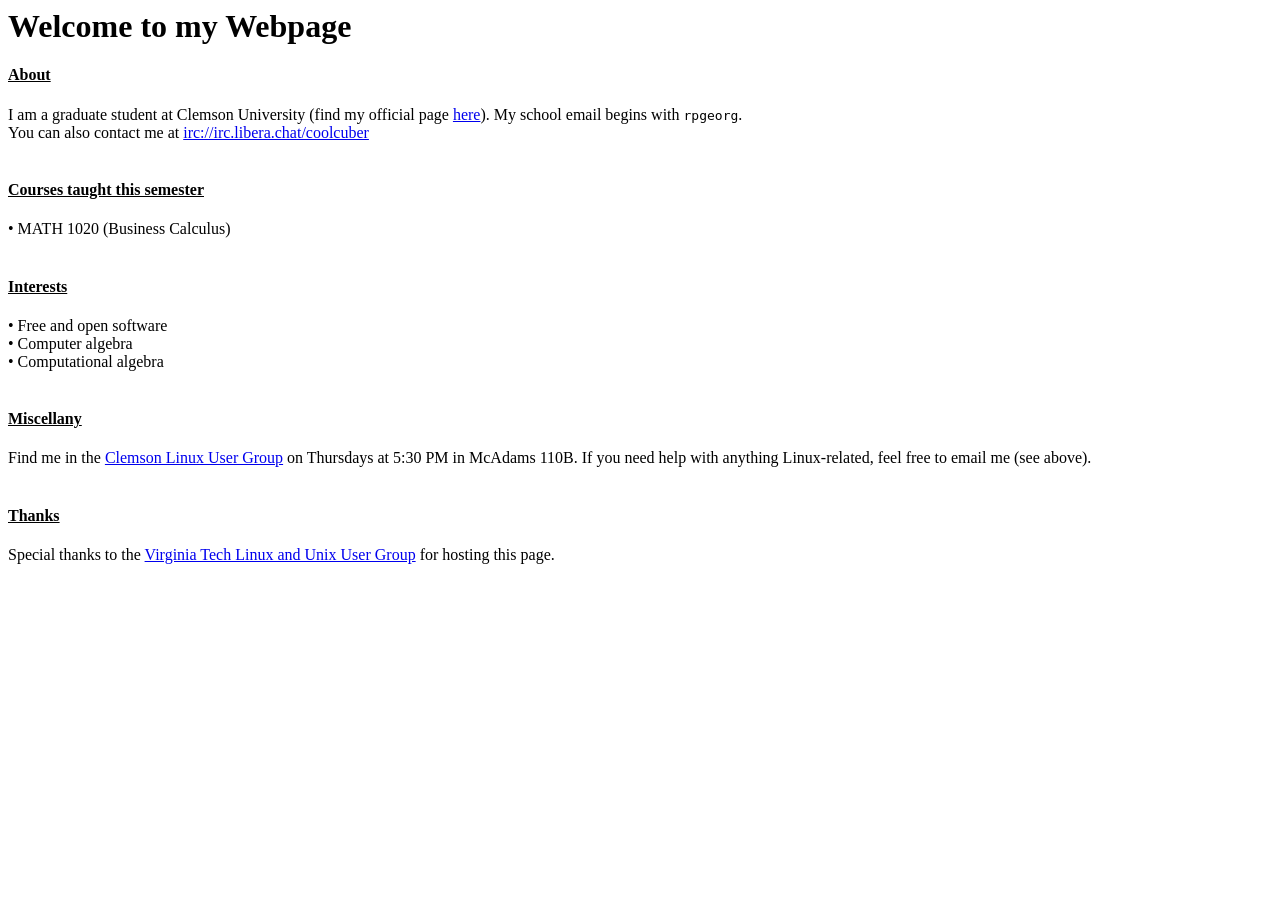
==== page_files/index.html @ 5eab0c7b "reorganized and added generation script" ====
<html style="color-scheme: light dark;">
<head>
	<title>Home - coolcuber.com</title>
</head>
<body>
	<h1>Welcome to my Webpage</h1>
	<!-- About -->
	<h4><u>About</u></h4>
	I am a graduate student at Clemson University (find my official page <a href="https://www.clemson.edu/science/academics/departments/mathstat/about/profiles/rpgeorg">here</a>).
	My school email begins with <code>rpgeorg</code>.
	<br>
	You can also contact me at <a href="https://libera.chat">irc://irc.libera.chat/coolcuber</a>
	<br><br>
	<!-- Courses Taught -->
	<h4><u>Courses taught this semester</u></h4>
	&bull; MATH 1020 (Business Calculus)
	<br><br>
	<!-- Interests -->
	<h4><u>Interests</u></h4>
	&bull; Free and open software
	<br>
	&bull; Computer algebra
	<br>
	&bull; Computational algebra
	<br><br>
	<!-- Miscellaneous -->
	<h4><u>Miscellany</u></h4>
	Find me in the <a href="https://cluug.github.io">Clemson Linux User Group</a> on Thursdays at 5:30 PM in McAdams 110B.
	If you need help with anything Linux-related, feel free to email me (see above).
	<br><br>
	<!-- Thanks -->
	<h4><u>Thanks</u></h4>
	Special thanks to the <a href="https://vtluug.org">Virginia Tech Linux and Unix User Group</a> for hosting this page.
	<br><br><br><br>
	<!--DATE-->
</body>
</html>
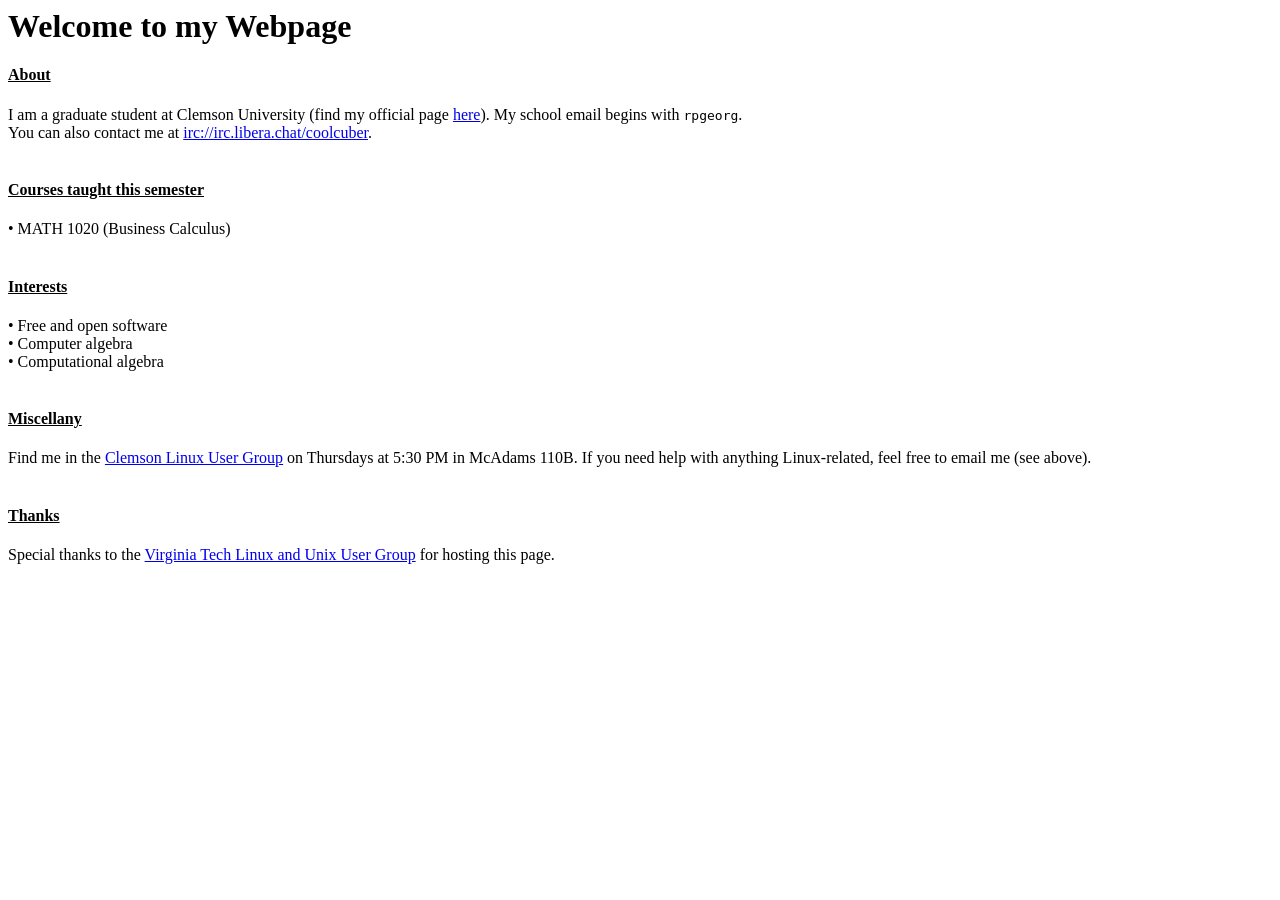
==== commit dcccfdfd: "Minor fixes in both" ====
--- a/page_files/index.html
+++ b/page_files/index.html
@@ -9,7 +9,7 @@
 	I am a graduate student at Clemson University (find my official page <a href="https://www.clemson.edu/science/academics/departments/mathstat/about/profiles/rpgeorg">here</a>).
 	My school email begins with <code>rpgeorg</code>.
 	<br>
-	You can also contact me at <a href="https://libera.chat">irc://irc.libera.chat/coolcuber</a>
+	You can also contact me at <a href="https://libera.chat">irc://irc.libera.chat/coolcuber</a>.
 	<br><br>
 	<!-- Courses Taught -->
 	<h4><u>Courses taught this semester</u></h4>
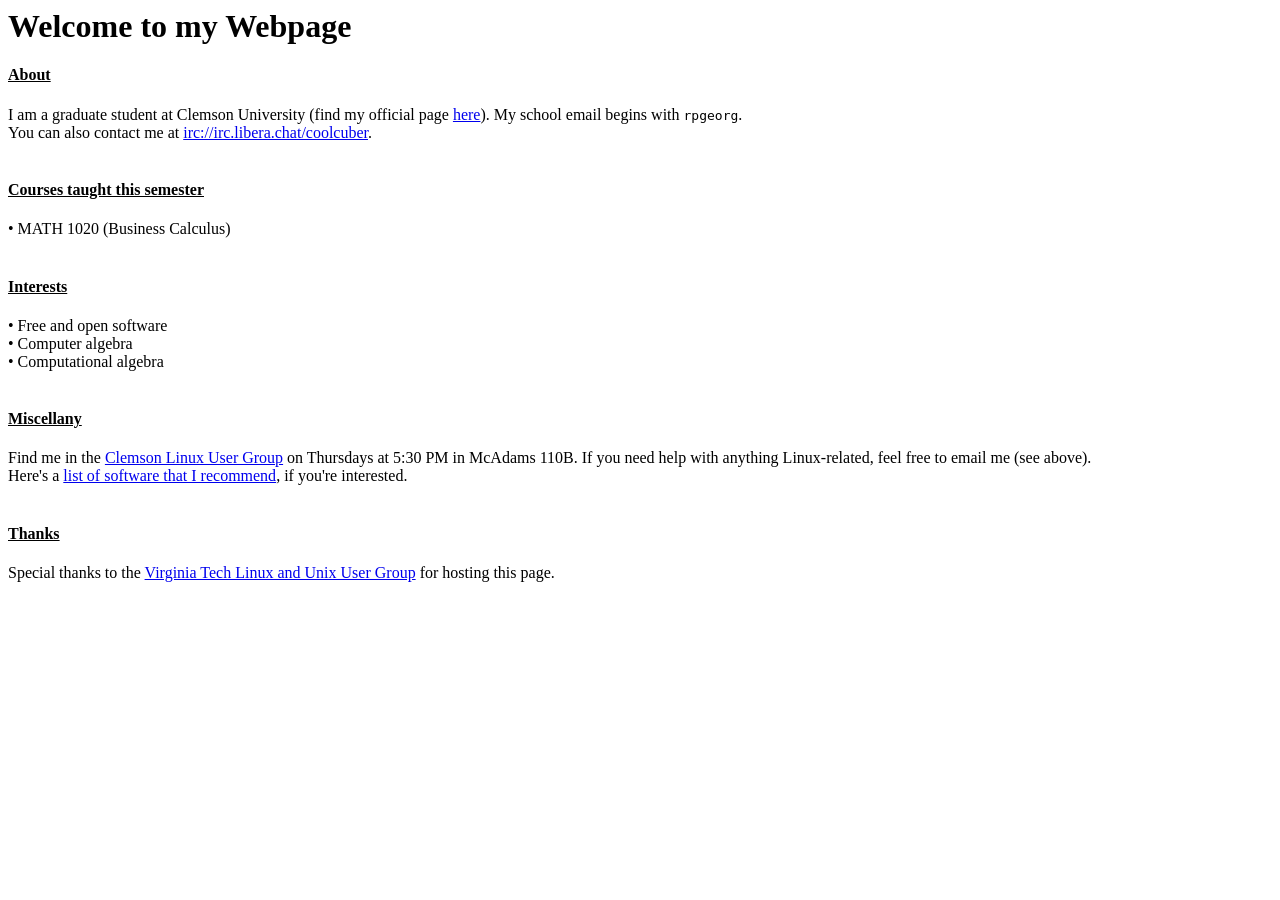
==== commit 24b029ee: "Added software page" ====
--- a/page_files/index.html
+++ b/page_files/index.html
@@ -26,7 +26,8 @@
 	<!-- Miscellaneous -->
 	<h4><u>Miscellany</u></h4>
 	Find me in the <a href="https://cluug.github.io">Clemson Linux User Group</a> on Thursdays at 5:30 PM in McAdams 110B.
-	If you need help with anything Linux-related, feel free to email me (see above).
+	If you need help with anything Linux-related, feel free to email me (see above).<br>
+	Here's a <a href="software.html">list of software that I recommend</a>, if you're interested.
 	<br><br>
 	<!-- Thanks -->
 	<h4><u>Thanks</u></h4>
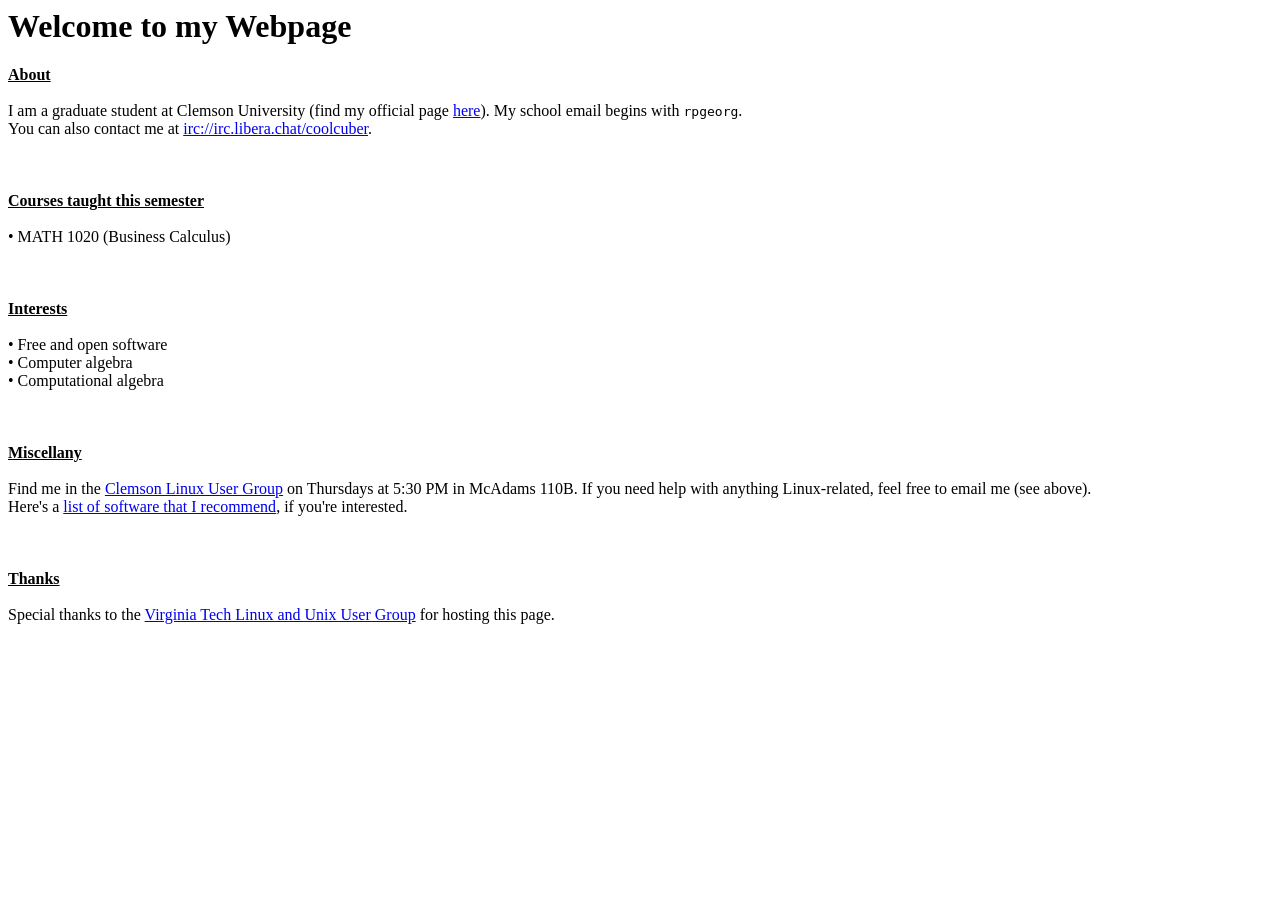
==== commit 055be191: "Fixed spacing" ====
--- a/page_files/index.html
+++ b/page_files/index.html
@@ -5,34 +5,46 @@
 <body>
 	<h1>Welcome to my Webpage</h1>
 	<!-- About -->
-	<h4><u>About</u></h4>
+	<b><u>About</u></b><br>
+	<br>
 	I am a graduate student at Clemson University (find my official page <a href="https://www.clemson.edu/science/academics/departments/mathstat/about/profiles/rpgeorg">here</a>).
-	My school email begins with <code>rpgeorg</code>.
+	My school email begins with <code>rpgeorg</code>.<br>
+	You can also contact me at <a href="https://libera.chat">irc://irc.libera.chat/coolcuber</a>.<br>
 	<br>
-	You can also contact me at <a href="https://libera.chat">irc://irc.libera.chat/coolcuber</a>.
-	<br><br>
+	<br>
+	<br>
 	<!-- Courses Taught -->
-	<h4><u>Courses taught this semester</u></h4>
-	&bull; MATH 1020 (Business Calculus)
-	<br><br>
+	<b><u>Courses taught this semester</u></b><br>
+	<br>
+	&bull; MATH 1020 (Business Calculus)<br>
+	<br>
+	<br>
+	<br>
 	<!-- Interests -->
-	<h4><u>Interests</u></h4>
-	&bull; Free and open software
+	<b><u>Interests</u></b><br>
 	<br>
-	&bull; Computer algebra
+	&bull; Free and open software<br>
+	&bull; Computer algebra<br>
+	&bull; Computational algebra<br>
 	<br>
-	&bull; Computational algebra
-	<br><br>
+	<br>
+	<br>
 	<!-- Miscellaneous -->
-	<h4><u>Miscellany</u></h4>
+	<b><u>Miscellany</u></b><br>
+	<br>
 	Find me in the <a href="https://cluug.github.io">Clemson Linux User Group</a> on Thursdays at 5:30 PM in McAdams 110B.
 	If you need help with anything Linux-related, feel free to email me (see above).<br>
-	Here's a <a href="software.html">list of software that I recommend</a>, if you're interested.
-	<br><br>
+	Here's a <a href="software.html">list of software that I recommend</a>, if you're interested.<br>
+	<br>
+	<br>
+	<br>
 	<!-- Thanks -->
-	<h4><u>Thanks</u></h4>
-	Special thanks to the <a href="https://vtluug.org">Virginia Tech Linux and Unix User Group</a> for hosting this page.
-	<br><br><br><br>
+	<b><u>Thanks</u></b><br>
+	<br>
+	Special thanks to the <a href="https://vtluug.org">Virginia Tech Linux and Unix User Group</a> for hosting this page.<br>
+	<br>
+	<br>
+	<br>
 	<!--DATE-->
 </body>
 </html>
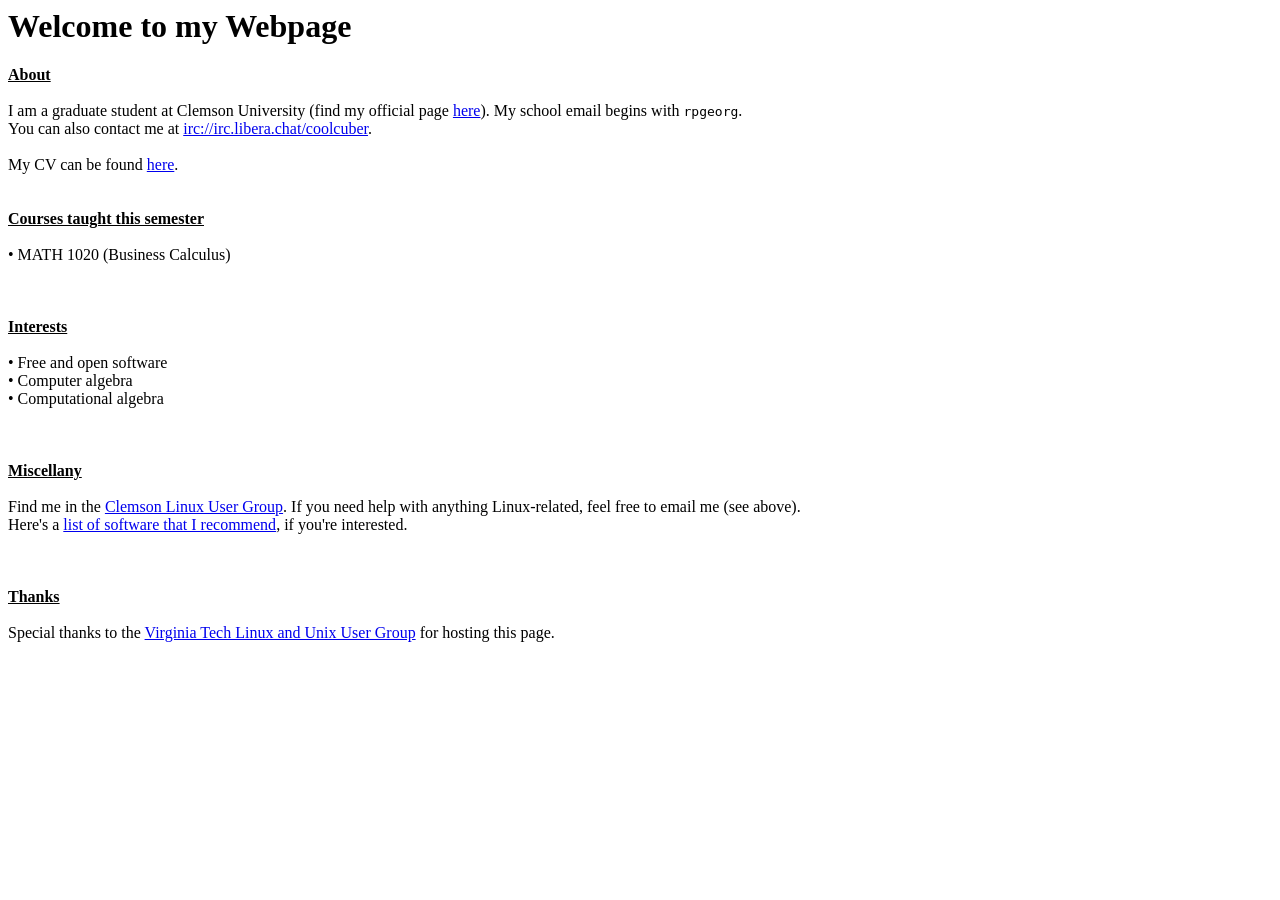
==== commit ad96d176: "Added CV/OS stuff" ====
--- a/page_files/index.html
+++ b/page_files/index.html
@@ -1,6 +1,7 @@
 <html style="color-scheme: light dark;">
 <head>
 	<title>Home - coolcuber.com</title>
+	<!--<meta http-equiv="refresh" content="0; url=index.html">-->
 </head>
 <body>
 	<h1>Welcome to my Webpage</h1>
@@ -10,6 +11,8 @@
 	I am a graduate student at Clemson University (find my official page <a href="https://www.clemson.edu/science/academics/departments/mathstat/about/profiles/rpgeorg">here</a>).
 	My school email begins with <code>rpgeorg</code>.<br>
 	You can also contact me at <a href="https://libera.chat">irc://irc.libera.chat/coolcuber</a>.<br>
+	<br>
+	My CV can be found <a target="_blank" href="cv_public.pdf">here</a>.
 	<br>
 	<br>
 	<br>
@@ -32,7 +35,7 @@
 	<!-- Miscellaneous -->
 	<b><u>Miscellany</u></b><br>
 	<br>
-	Find me in the <a href="https://cluug.github.io">Clemson Linux User Group</a> on Thursdays at 5:30 PM in McAdams 110B.
+	Find me in the <a href="https://cluug.github.io">Clemson Linux User Group</a>.
 	If you need help with anything Linux-related, feel free to email me (see above).<br>
 	Here's a <a href="software.html">list of software that I recommend</a>, if you're interested.<br>
 	<br>
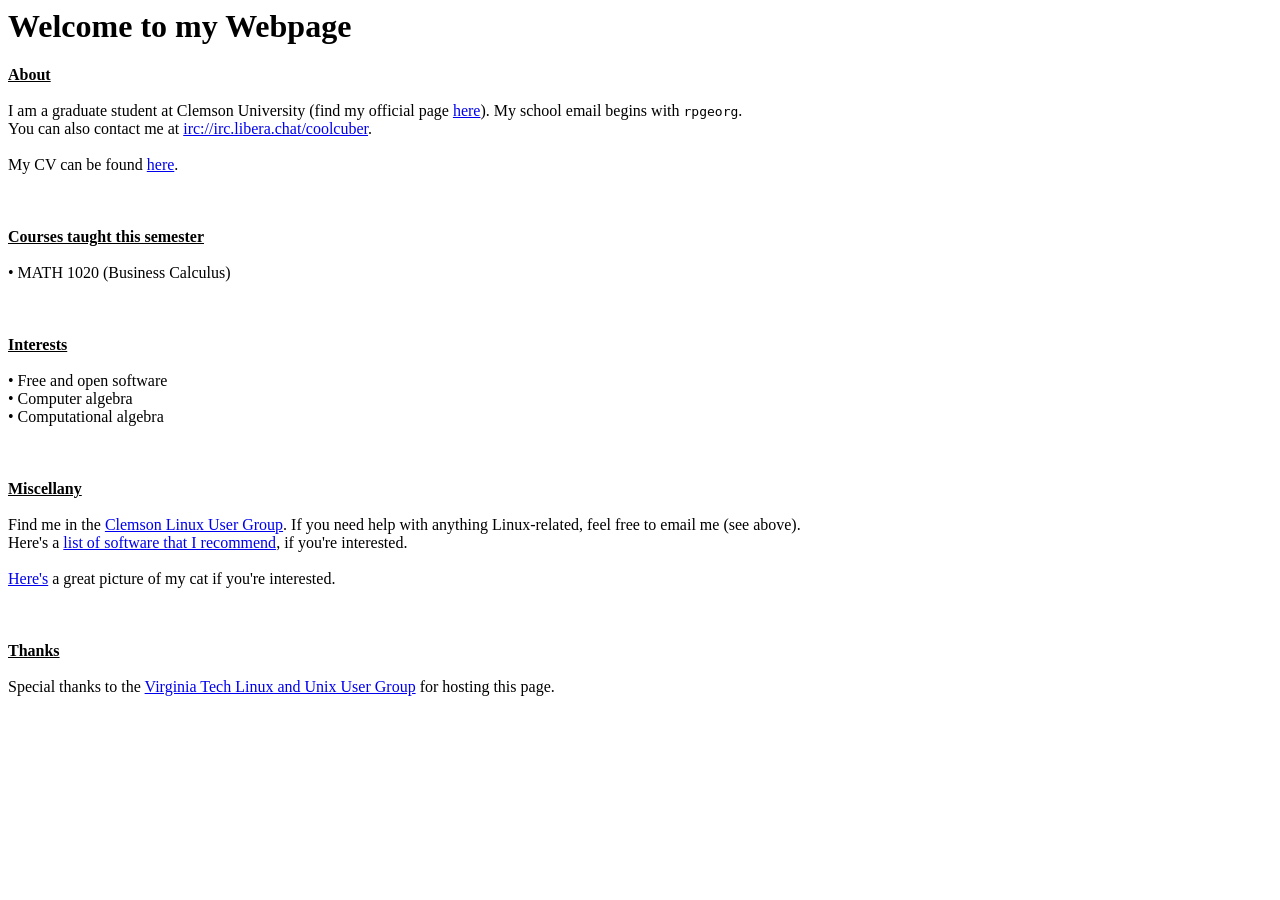
==== commit 9147f16b: "Changed the whole thing really" ====
--- a/page_files/index.html
+++ b/page_files/index.html
@@ -12,7 +12,7 @@
 	My school email begins with <code>rpgeorg</code>.<br>
 	You can also contact me at <a href="https://libera.chat">irc://irc.libera.chat/coolcuber</a>.<br>
 	<br>
-	My CV can be found <a target="_blank" href="cv_public.pdf">here</a>.
+	My CV can be found <a target="_blank" href="cv_public.pdf">here</a>.<br>
 	<br>
 	<br>
 	<br>
@@ -39,6 +39,8 @@
 	If you need help with anything Linux-related, feel free to email me (see above).<br>
 	Here's a <a href="software.html">list of software that I recommend</a>, if you're interested.<br>
 	<br>
+	<a href="cattop.jpg" target="_blank">Here's</a> a great picture of my cat if you're interested.<br>
+	<br>
 	<br>
 	<br>
 	<!-- Thanks -->
